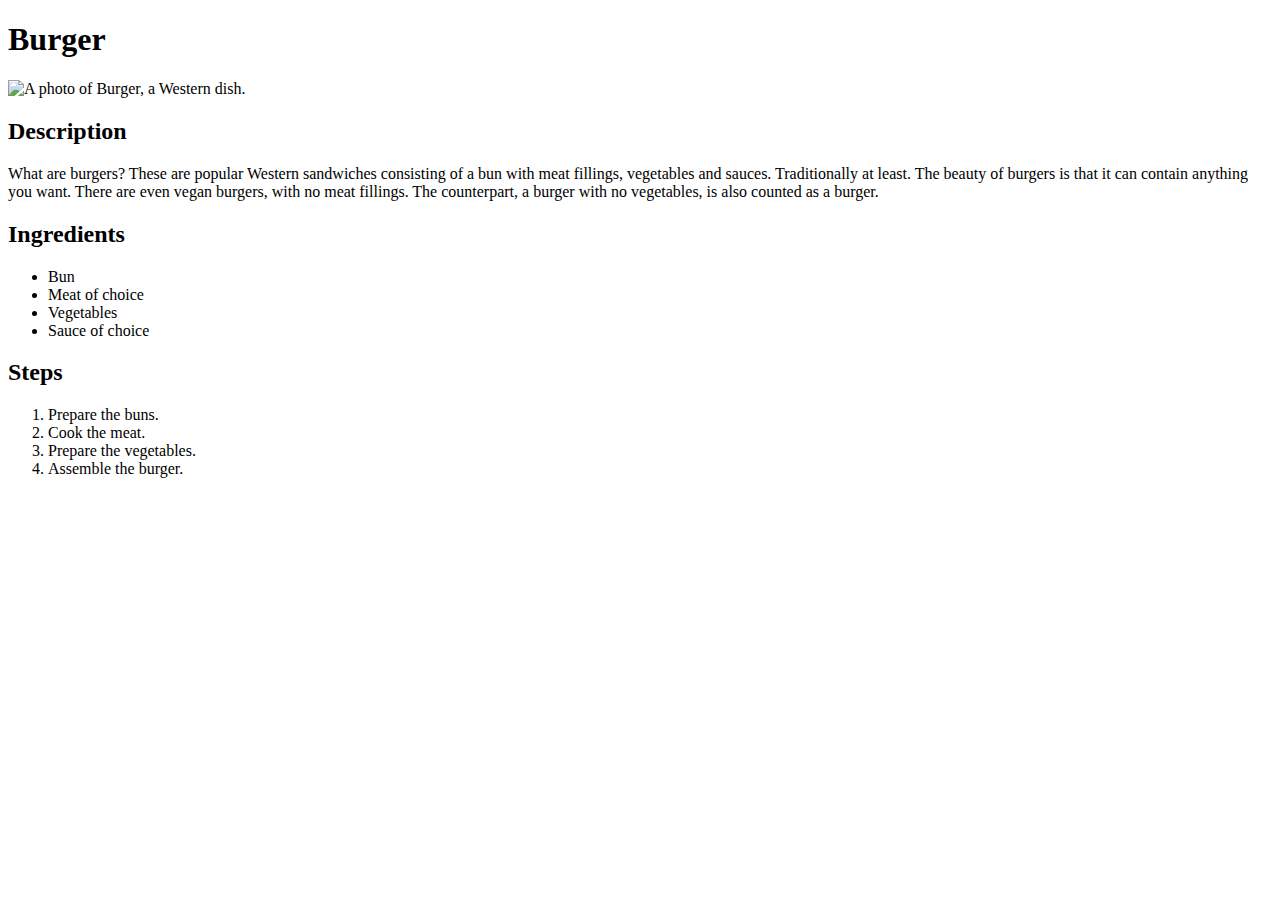
==== recipes/burger.html @ 4395d340 "Completed project" ====
<!DOCTYPE html>

<html lang="en">
    <head>
        <meta charset="UTF-8">
        <title>Burger Recipe</title>
    </head>

    <body>
        <h1>Burger</h1>

        <img src="https://freshfromthefreezer.co.uk/wp-content/uploads/2015/11/F00852-Gourmet-Brioche-Bun-burger-520x570.jpg" alt="A photo of Burger, a Western dish.">

        <h2>Description</h2>
        <p>
            What are burgers? These are popular Western sandwiches consisting of a bun with meat fillings, vegetables and sauces.
            Traditionally at least. The beauty of burgers is that it can contain anything you want. There are even vegan burgers, with no meat
            fillings. The counterpart, a burger with no vegetables, is also counted as a burger.
        </p>

        <h2>Ingredients</h2>
        <ul>
            <li>Bun</li>
            <li>Meat of choice</li>
            <li>Vegetables</li>
            <li>Sauce of choice</li>
        </ul>

        <h2>Steps</h2>
        <ol>
            <li>Prepare the buns.</li>
            <li>Cook the meat.</li>
            <li>Prepare the vegetables.</li>
            <li>Assemble the burger.</li>
        </ol>
    </body>
</html>
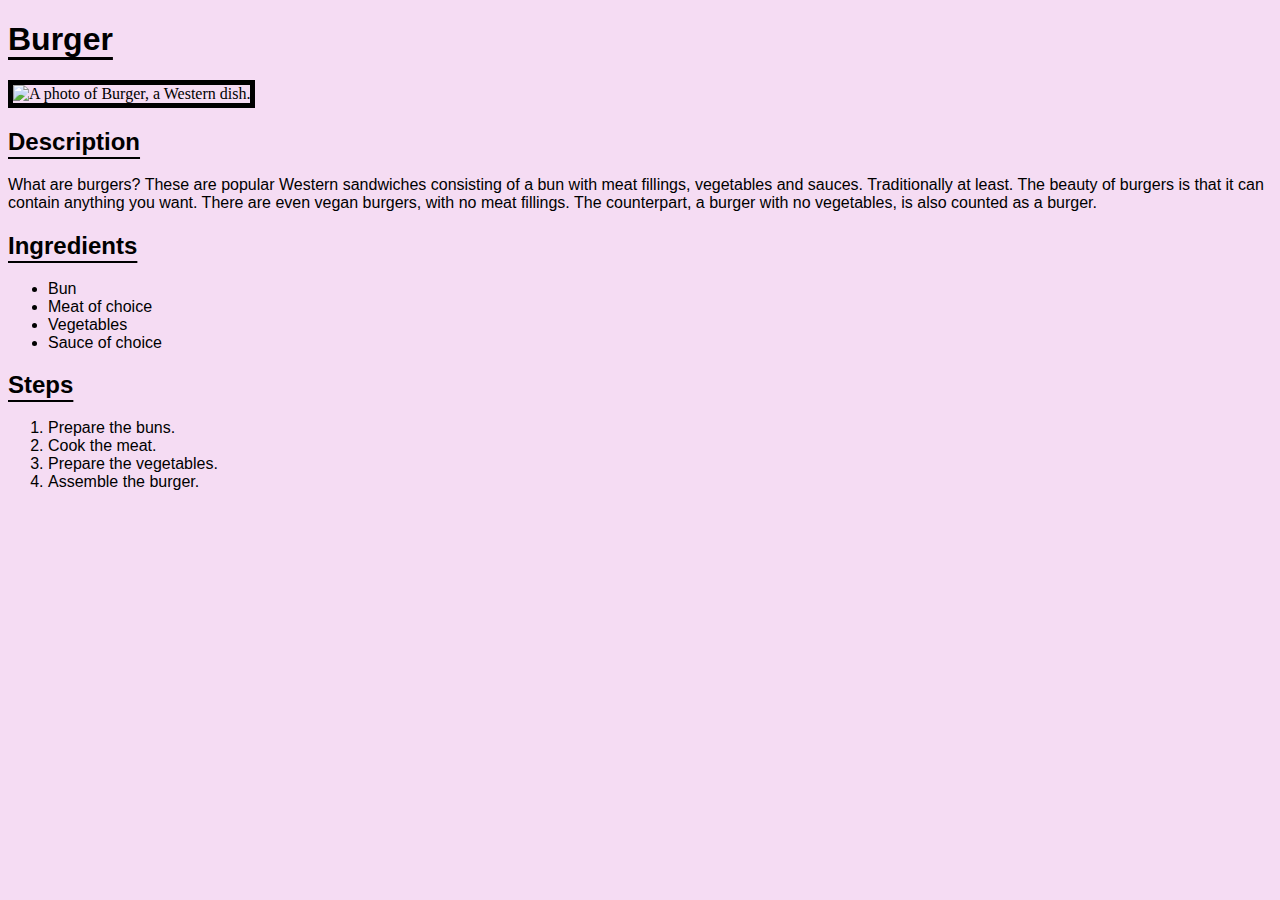
==== commit c67640cc: "added styling to website" ====
--- a/recipes/burger.html
+++ b/recipes/burger.html
@@ -4,6 +4,7 @@
     <head>
         <meta charset="UTF-8">
         <title>Burger Recipe</title>
+        <link rel="stylesheet" href="foods.css" />
     </head>
 
     <body>
--- a/recipes/foods.css
+++ b/recipes/foods.css
@@ -0,0 +1,19 @@
+body {
+    background-color: #f5dcf3;
+}
+
+h1, h2 {
+    font-family: Arial, Helvetica, sans-serif;
+    color: black;
+    text-decoration: underline;
+    text-underline-offset: 7px;
+}
+
+p, ul, ol {
+    font-family: Verdana, Geneva, Tahoma, sans-serif
+}
+
+img {
+    border-style: solid;
+    border-width: 5px;
+}